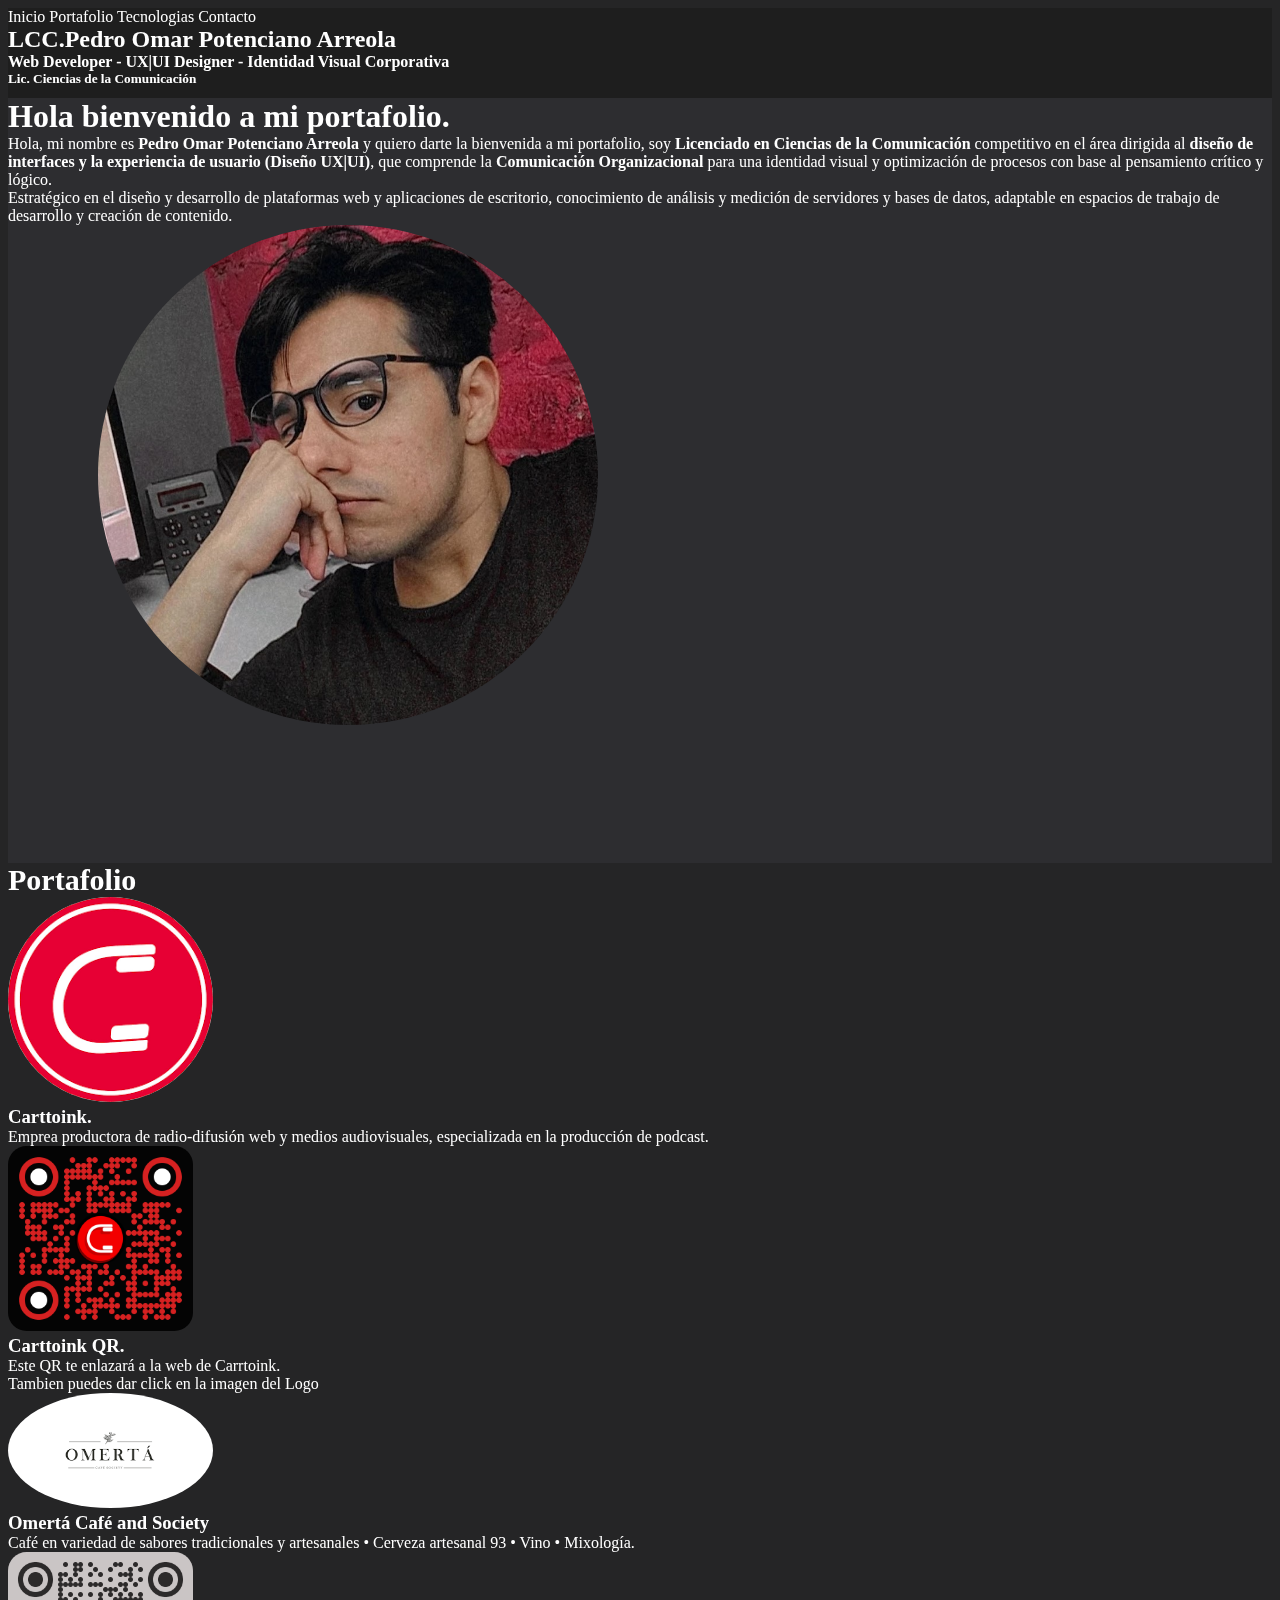
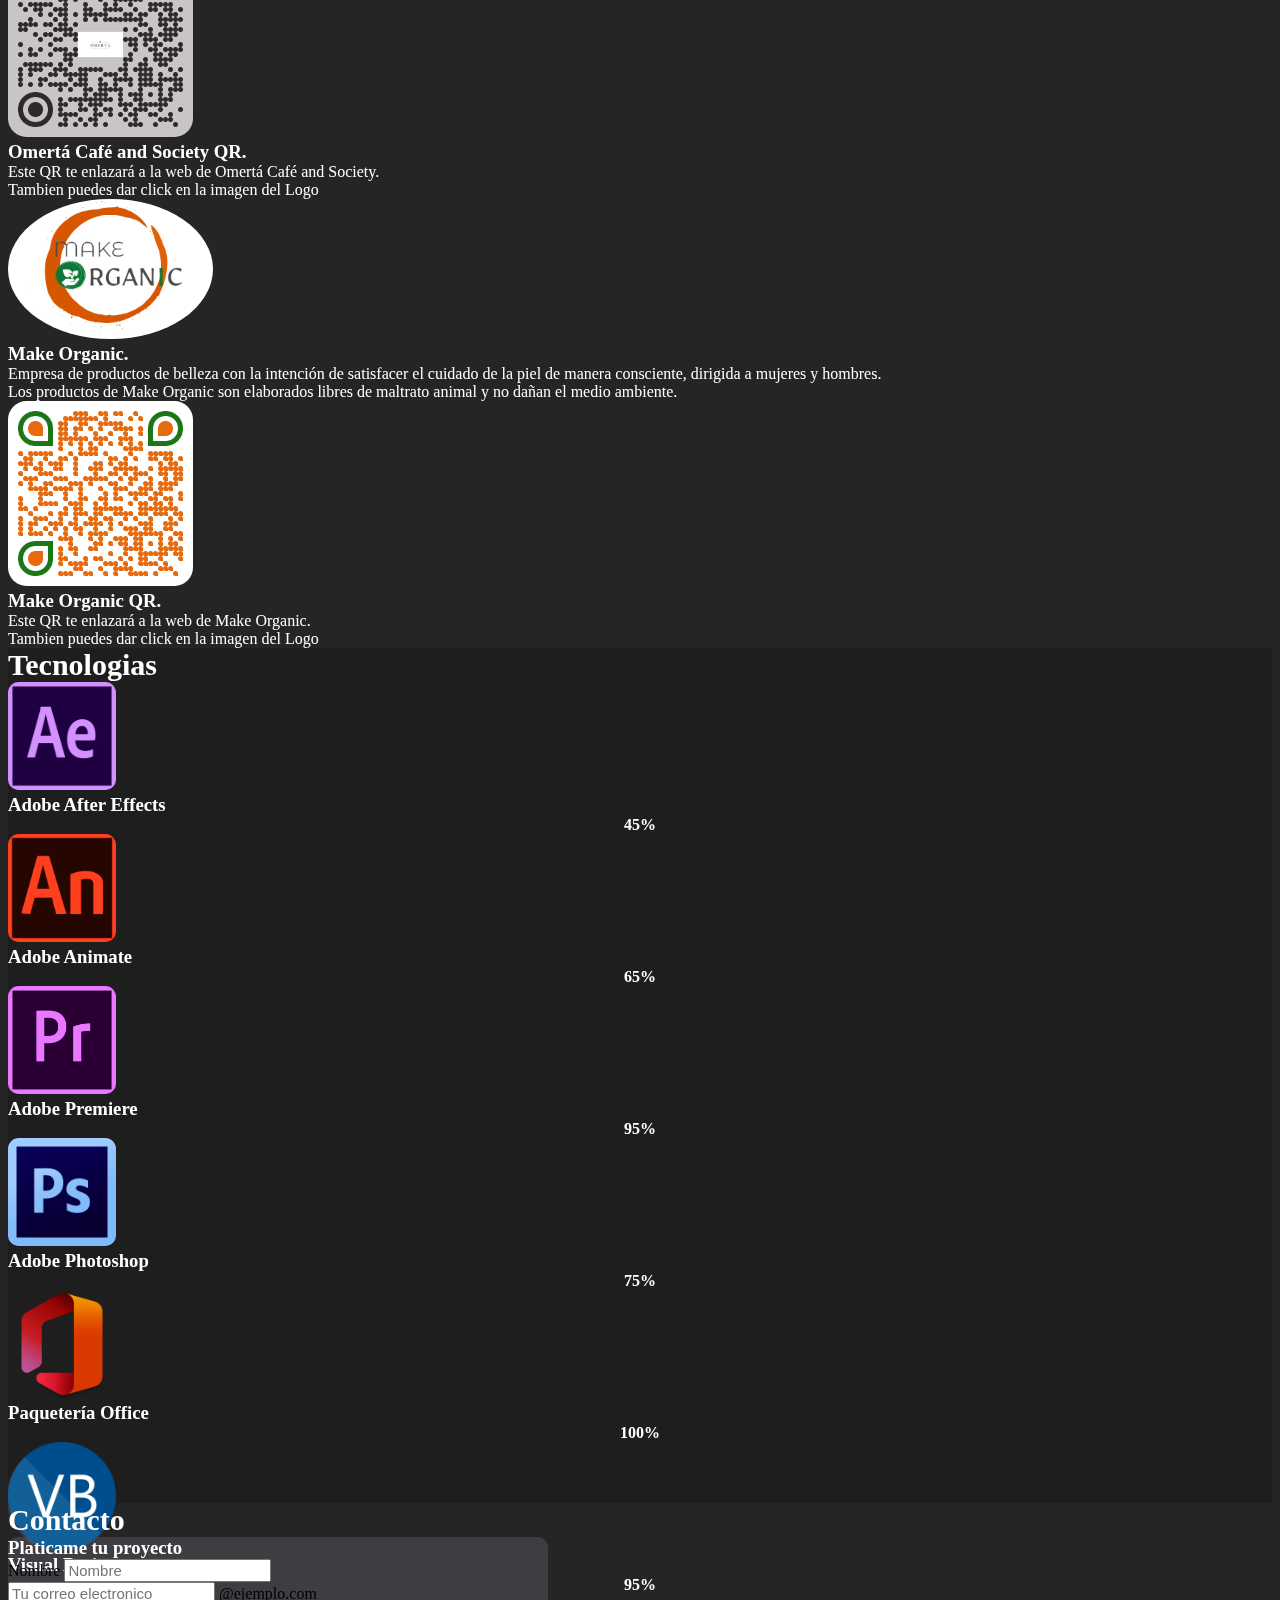
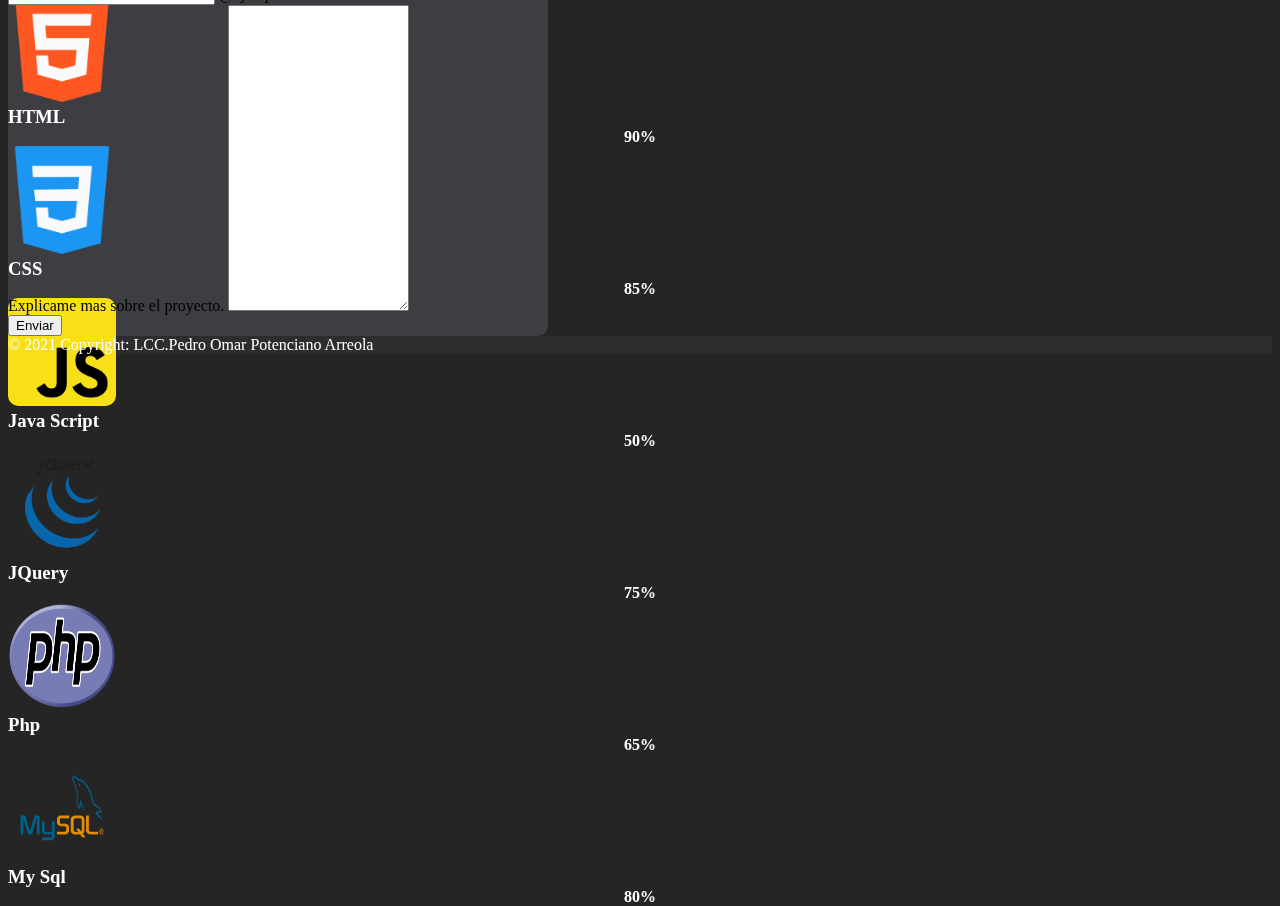
==== index.html @ 5b572800 "Se agrega clickPupUp en img persona y qrcarttoink" ====
<!DOCTYPE html>
<html lang="es">
	<head>
	    <meta charset="UTF-8">
	    <meta http-equiv="X-UA-Compatible" content="IE=edge">
	    <meta name="viewport" content="width=device-width, initial-scale=1.0">

	    <!-- Bootstrap CSS -->
	    <link href="https://cdn.jsdelivr.net/npm/bootstrap@5.1.1/dist/css/bootstrap.min.css" rel="stylesheet" integrity="sha384-F3w7mX95PdgyTmZZMECAngseQB83DfGTowi0iMjiWaeVhAn4FJkqJByhZMI3AhiU" crossorigin="anonymous">
	    <link rel="stylesheet" href="https://cdnjs.cloudflare.com/ajax/libs/font-awesome/5.15.4/css/all.min.css" integrity="sha512-1ycn6IcaQQ40/MKBW2W4Rhis/DbILU74C1vSrLJxCq57o941Ym01SwNsOMqvEBFlcgUa6xLiPY/NS5R+E6ztJQ==" crossorigin="anonymous" referrerpolicy="no-referrer" />
	    <link rel="stylesheet" href="css/Estilos.css">

	    <title>Pedro Omar Potenciano Arreola - Portafolio</title>
	</head>
	<body>
		<!-- Seccion menú-->
		<div class="navbar-bg">
			<header id="inicio" class="container-lg p-3 navbar d-flex justify-content-between">
				<nav class="menu d-flex">
					<a class="menu__link mx-4" href="#inicio">Inicio</a>
					<a class="menu__link mx-4" href="#portafolio">Portafolio</a>
					<a class="menu__link mx-4" href="#tecnologias">Tecnologias</a>
					<a class="menu__link mx-4" href="#contacto">Contacto</a>
				</nav>
				<div class="navbar-bg">
					<h2>LCC.Pedro Omar Potenciano Arreola</h2>
					<h4>Web Developer - UX|UI Designer - Identidad Visual Corporativa</h4>
					<h5>Lic. Ciencias de la Comunicación</h5>
				</div>
			</header>
		</div>
		<!-- Fin Seccion menú-->
		<!-- Seccion presentación-->
		<div class="main">
			<main class="container-lg main">
				<div class="row h-100 align-items-center">
					<section class="col-md">
						<h1 class="m-4 text-center">Hola bienvenido a mi portafolio.</h1>
						<p class="mx-4">
							Hola, mi nombre es <strong>Pedro Omar Potenciano Arreola</strong> y quiero darte la bienvenida a mi portafolio, soy <strong>Licenciado en Ciencias de la Comunicación</strong> competitivo en el área dirigida al <strong>diseño de interfaces y la experiencia de usuario (Diseño UX|UI)</strong>, que comprende la <strong>Comunicación Organizacional</strong> para una identidad visual y optimización de procesos con base al pensamiento crítico y lógico.</br>
							Estratégico en el diseño y desarrollo de plataformas web y aplicaciones de escritorio, conocimiento de análisis y medición de servidores y bases de datos, adaptable en espacios de trabajo de desarrollo y creación de contenido.
						</p>
					</section>
					<section class="col-md text-center">
						<img class="profile-img" id="imgpersona" src="img/persona.jpg" alt="LCC.Pedro Omar Potenciano Arreola">
					</section>
				</div>
			</main>
		</div>
		<!-- Fin Seccion presentación-->
		<!-- Seccion de portafolio -->
		<section class="container-lg min-vh-100 pt-4" id="portafolio">
			<h2 class="title text-center my-4 py-4">Portafolio</h2>
			<div class="d-flex flex-column align-items-center">
				<div class="row row-cols-md-2 my-4">
					<article class="col-md row align-items-center">
						<div class="col text-center">
							<a href="https://carttoink.wordpress.com/" target="_blank"><img class="project-img"  src="img/projects/carttoink.png" alt="Carttoink"></a>
						</div>
						<div class="col">
							<h3 class="my-3">Carttoink.</h3>
							<p>Emprea productora de radio-difusión web y medios audiovisuales, especializada en la producción de podcast.</p>
						</div>
					</article>

					<article class="col-md row align-items-center">
						<div class="col text-center">
							<img class="projectqr-img" id="qrcarttoink" src="img/projects/carttoinkqr.png" alt="Carttoink QR">
						</div>
						<div class="col">
							<h3 class="my-3">Carttoink QR.</h3>
							<p>
								Este QR te enlazará a la web de Carrtoink.<br />
								Tambien puedes dar click en la imagen del Logo
							</p>
						</div>
					</article>
				</div>

				<div class="row row-cols-md-2 my-4">
					<article class="col-md row align-items-center">
						<div class="col text-center">
							<a href="https://omertacafeandsociety.000webhostapp.com/" target="_blank"><img class="project-img" src="img/projects/omerta.png" alt=">Omertá Café and Society"></a>
						</div>
						<div class="col">
							<h3 class="my-3">Omertá Café and Society</h3>
							<p>Café en variedad de sabores tradicionales y artesanales • Cerveza artesanal 93 • Vino • Mixología.</p>
						</div>
					</article>

					<article class="col-md row align-items-center">
						<div class="col text-center">
							<img class="projectqr-img" src="img/projects/omertacafeandsociety.png" alt=">Omertá Café and Society QR">
						</div>
						<div class="col">
							<h3 class="my-3">Omertá Café and Society QR.</h3>
							<p>
								Este QR te enlazará a la web de Omertá Café and Society.<br />
								Tambien puedes dar click en la imagen del Logo
							</p>
						</div>
					</article>
				</div>

				<div class="row row-cols-md-2 my-4">
					<article class="col-md row align-items-center">
						<div class="col text-center">
							<a href="https://oppotenciano.wixsite.com/makeorganic" target="_blank"><img class="project-img" src="img/projects/make organic2.png" alt=">Make Organic"></a>
						</div>
						<div class="col">
							<h3 class="my-3">Make Organic.</h3>
							<p>
								Empresa de productos de belleza con la intención de satisfacer el cuidado de la piel de manera consciente, dirigida a mujeres y hombres.<br />
								Los productos de Make Organic son elaborados libres de maltrato animal y no dañan el medio ambiente.
							</p>
						</div>
					</article>

					<article class="col-md row align-items-center">
						<div class="col text-center">
							<img class="projectqr-img" src="img/projects/makeorganicqr.png" alt=">Make Organic QR">
						</div>
						<div class="col">
							<h3 class="my-3">Make Organic QR.</h3>
							<p>
								Este QR te enlazará a la web de Make Organic.<br />
								Tambien puedes dar click en la imagen del Logo
							</p>
						</div>
					</article>
				</div>
			</div>
		</section>
		<!-- Fin Seccion de portafolio -->
		<!--  Seccion de Tecnologias -->
		<div class="tecnology">
			<section class="container-lg py-4" id="tecnologias">
				<h2 class="title text-center py-4">Tecnologias</h2>

				<!--1er Renglon-->
				<div class="row row-cols-md-3 my-6">
					<!--1er columna-->
					<article class="col-md row align-items-center">
						<div class="col text-center my-4">
							<img class="tecnology-img" src="img/tecnologys/adobeaftereffects.png" alt="Adobe Arter Effects">
						</div>
						<div class="col">
							<h3>Adobe After Effects</h3>
							<div class="progress">
								<div class="progress-bar bg-success" role="progressbar" style="width: 45%;" aria-valuenow="45" aria-valuemin="0" aria-valuemax="100"></div>
							</div>
							<center><h4>45%</h4></center>
						</div>
					</article>
					<!--Fin 1er columna-->
					<!--2da columna-->
					<article class="col-md row align-items-center">
						<div class="col text-center my-4">
							<img class="tecnology-img" src="img/tecnologys/adobeanimate.png" alt="Adobe Animate">
						</div>
						<div class="col">
							<h3>Adobe Animate</h3>
							<div class="progress">
								<div class="progress-bar bg-success" role="progressbar" style="width: 65%;" aria-valuenow="65" aria-valuemin="0" aria-valuemax="100"></div>
							</div>
							<center><h4>65%</h4></center>
						</div>
					</article>
					<!--Fin 2da columna-->
					<!--3er columna-->
					<article class="col-md row align-items-center">
						<div class="col text-center my-4">
							<img class="tecnology-img" src="img/tecnologys/adobepremiere.png" alt="Adobe Premiere">
						</div>
						<div class="col">
							<h3>Adobe Premiere</h3>
							<div class="progress">
								<div class="progress-bar bg-success" role="progressbar" style="width: 95%;" aria-valuenow="95" aria-valuemin="0" aria-valuemax="100"></div>
							</div>
							<center><h4>95%</h4></center>
						</div>
					</article>
					<!--Fin 3er columna-->
				</div>
				<!--Fin 1er Renglon-->
				<!--2do Renglon-->
				<div class="row row-cols-md-3 my-6">
					<!--1er columna-->
					<article class="col-md row align-items-center">
						<div class="col text-center my-4">
							<img class="tecnology-img" src="img/tecnologys/adobephotpshop.png" alt="Adobe Photoshop">
						</div>
						<div class="col">
							<h3>Adobe Photoshop</h3>
							<div class="progress">
								<div class="progress-bar bg-success" role="progressbar" style="width: 75%;" aria-valuenow="75" aria-valuemin="0" aria-valuemax="100"></div>
							</div>
							<center><h4>75%</h4></center>
						</div>
					</article>
					<!--Fin 1er columna-->
					<!--2da columna-->
					<article class="col-md row align-items-center">
						<div class="col text-center my-4">
							<img class="tecnology-img" src="img/tecnologys/office.png" alt="Paquetería Office">
						</div>
						<div class="col">
							<h3>Paquetería Office</h3>
							<div class="progress">
								<div class="progress-bar bg-success" role="progressbar" style="width: 100%;" aria-valuenow="100" aria-valuemin="0" aria-valuemax="100"></div>
							</div>
							<center><h4>100%</h4></center>
						</div>
					</article>
					<!--Fin 2da columna-->
					<!--3er columna-->
					<article class="col-md row align-items-center">
						<div class="col text-center my-4">
							<img class="tecnology-img" src="img/tecnologys/vb.png" alt="Visual Basic">
						</div>
						<div class="col">
							<h3>Visual Basic</h3>
							<div class="progress">
								<div class="progress-bar bg-success" role="progressbar" style="width: 95%;" aria-valuenow="95" aria-valuemin="0" aria-valuemax="100"></div>
							</div>
							<center><h4>95%</h4></center>
						</div>
					</article>
					<!--Fin 3er columna-->
				</div>
				<!--Fin 2do Renglon-->
				<!--3er Renglon-->
				<div class="row row-cols-md-3 my-6">
					<!--1er columna-->
					<article class="col-md row align-items-center">
						<div class="col text-center my-4">
							<img class="tecnology-img" src="img/tecnologys/html.png" alt="HTML">
						</div>
						<div class="col">
							<h3>HTML</h3>
							<div class="progress">
								<div class="progress-bar bg-success" role="progressbar" style="width: 90%;" aria-valuenow="90" aria-valuemin="0" aria-valuemax="100"></div>
							</div>
							<center><h4>90%</h4></center>
						</div>
					</article>
					<!--Fin 1er columna-->
					<!--2da columna-->
					<article class="col-md row align-items-center">
						<div class="col text-center my-4">
							<img class="tecnology-img" src="img/tecnologys/css.png" alt="CSS">
						</div>
						<div class="col">
							<h3>CSS</h3>
							<div class="progress">
								<div class="progress-bar bg-success" role="progressbar" style="width: 85%;" aria-valuenow="85" aria-valuemin="0" aria-valuemax="100"></div>
							</div>
							<center><h4>85%</h4></center>
						</div>
					</article>
					<!--Fin 2da columna-->
					<!--3er columna-->
					<article class="col-md row align-items-center">
						<div class="col text-center my-4">
							<img class="tecnology-img" src="img/tecnologys/js.png" alt="Java Script">
						</div>
						<div class="col">
							<h3>Java Script</h3>
							<div class="progress">
								<div class="progress-bar bg-success" role="progressbar" style="width: 55%;" aria-valuenow="55" aria-valuemin="0" aria-valuemax="100"></div>
							</div>
							<center><h4>50%</h4></center>
						</div>
					</article>
					<!--Fin 3er columna-->
				</div>
				<!--Fin 3er Renglon-->
				<!--4to Renglon-->
				<div class="row row-cols-md-3 my-6">
					<!--1er columna-->
					<article class="col-md row align-items-center">
						<div class="col text-center my-4">
							<img class="tecnology-img" src="img/tecnologys/jquery.png" alt="JQuery">
						</div>
						<div class="col">
							<h3>JQuery</h3>
							<div class="progress">
								<div class="progress-bar bg-success" role="progressbar" style="width: 75%;" aria-valuenow="75" aria-valuemin="0" aria-valuemax="100"></div>
							</div>
							<center><h4>75%</h4></center>
						</div>
					</article>
					<!--Fin 1er columna-->
					<!--2da columna-->
					<article class="col-md row align-items-center">
						<div class="col text-center my-4">
							<img class="tecnology-img" src="img/tecnologys/php.png" alt="Php">
						</div>
						<div class="col">
							<h3>Php</h3>
							<div class="progress">
								<div class="progress-bar bg-success" role="progressbar" style="width: 65%;" aria-valuenow="65" aria-valuemin="0" aria-valuemax="100"></div>
							</div>
							<center><h4>65%</h4></center>
						</div>
					</article>
					<!--Fin 2da columna-->
					<!--3er columna-->
					<article class="col-md row align-items-center">
						<div class="col text-center my-4">
							<img class="tecnology-img" src="img/tecnologys/mysql.png" alt="My Sql">
						</div>
						<div class="col">
							<h3>My Sql</h3>
							<div class="progress">
								<div class="progress-bar bg-success" role="progressbar" style="width: 80%;" aria-valuenow="80" aria-valuemin="0" aria-valuemax="100"></div>
							</div>
							<center><h4>80%</h4></center>
						</div>
					</article>
					<!--Fin 3er columna-->
				</div>
				<!--Fin 4to Renglon-->
			</section>
		</div>
		<!--  Fin Seccion de Tecnologias -->
		<!--  Seccion de Contacto -->
		<section class="container-lg py-4 mb-4" id="contacto">
			<h2 class="title text-center my-4">Contacto</h2>

			<div class="m-auto form-container p-4">
				<h3 class="text-center py-4">Platicame tu proyecto</h3>
				<form action="">
					<div class="input-group input-group-lg mb-4">
						<span class="input-group-text">Nombre</span>
						<input type="text" class="form-control" placeholder="Nombre">
					</div>

					<div class="input-group input-group-lg mb-4">
						<input type="text" class="form-control" placeholder="Tu correo electronico">
						<span class="input-group-text">@ejemplo.com</span>
					</div>

					<div class="mb-4 text-white">
						<label class="form-label" for="message">Explicame mas sobre el proyecto.</label>
						<textarea class="form-control" id="message" rows="20"></textarea>
					</div>

					<div class="d-flex justify-content-center">
						<button type="button" id="btnEnviarCorreo" class="btn btn-lg btn-secondary px-4 text-uppercase">Enviar</button>
					</div>
				</form>
			</div>
		</section>
		<!-- Fin Seccion de Contacto -->
		<!-- Boton para regresar a menú-->
		<div class="regresa_menu_container">
			<div class="regresa_menu_boton">
				<i class="fas fa-chevron-up"></i>
			</div>
		</div>
		<!--Fin Boton para regresar a menú-->

		<!-- Modal para ver imagen al darle click-->
		<div id="popUp" class="modal">
			<span class="close">&times;</span>
			<img class="modal-content" id="imgEnModalPersona">
			<div id="descripcion"></div>
		</div>
		<!-- fin Modal -->

		<!-- Seccion de footer -->
		<footer class="footer text-center py-4">
			<div class="container-lg">
				© 2021 Copyright: <a href="#">LCC.Pedro Omar Potenciano Arreola</a>
			</div>
		</footer>
		<!-- Fin Seccion de footer -->
		<!-- Bootstrap Bundle & Popper -->
		<script src="https://cdn.jsdelivr.net/npm/bootstrap@5.1.1/dist/js/bootstrap.bundle.min.js" integrity="sha384-/bQdsTh/da6pkI1MST/rWKFNjaCP5gBSY4sEBT38Q/9RBh9AH40zEOg7Hlq2THRZ" crossorigin="anonymous"></script>
		<script src="js/script.js"></script>
		<!-- Fin Bootstrap Bundle & Popper -->
	</body>
</html>
---- css/Estilos.css ----
/*Hoja Estilos para Portafolio*/
:root{
    --blue-primary: #007acc;
    --gray-primary: #3e3e42;
    --gray-secondary: #2d2d30;
    --dark-primary: #1e1e1e;
    --dark-secondary: #252526;
    --white: #fff;
}

html{
    box-sizing: border-box;
    font-size: 62.5%;
    scroll-behavior: smooth;
}

*, *:before, *:after{
    box-sizing: inherit;
}

body{
    font-size: 1.6rem;
    background-color: var(--dark-secondary);
}
h1,h2,h3,h4,h5,p{
    color: var(--white);
    margin: 0;
}
a{
    text-decoration: none;
    color: var(--white);
}

img{
    max-width: 100%;
}

.navbar{
    color: var(--white);
    height: 10vh;
}

.navbar-bg{
    background-color: var(--dark-primary);
}

.menu__link{
    color: var(--white);
}

.menu__link:hover{
    color: var(--gray-primary);
}


.main{
    background: var(--gray-secondary);
    height: 85vh;
}

.title{
    font-size: 3rem;
}
.profile-img{
    width: 500px;
    height: 500px;
    position:relative;
    left: 90px;
    display: block;
    -moz-border-radius: 0%;
    -webkit-border-radius: 0%;
    border-radius:50%;
}
.project-img{
    height: 2-.5rem; 
    width: 20.5rem;
    -moz-border-radius: 0%;
    -webkit-border-radius: 0%;
    border-radius:50%;
}
.projectqr-img{
    /* height: 2-.5rem; */
    width: 18.5rem;
    -moz-border-radius: 0%;
    -webkit-border-radius: 0%;
    border-radius:10%;
}

.tecnology{
    background-color: var(--dark-primary);
    height: 95vh;
}

.tecnology-img{
    width: 10.8rem;
    height: 10.8rem;
    -moz-border-radius: 0%;
    -webkit-border-radius: 0%;
    border-radius:10%;
}

.form-container{
    max-width: 54rem;
    width: 95%;
    background-color: var(--gray-primary);
    border-radius: 1rem;
}

input[type="text"]{
    font-size: 1.5rem !important;
}

.footer{
    background-color: var(--gray-secondary);
    color: var(--white);
}

/*Emergente flotante para regresar al menú*/
.regresa_menu_container{
    position: fixed;
    bottom: 4rem;
    right: 4rem;
    width: 6.6rem;
    height: 6.6rem;
    z-index: -1;
}   

.regresa_menu_boton{

    width: 0rem;
    height: 0rem;
    background:#C1052C;
    border-radius: 50%;
    cursor: pointer;
    transition: .2s; 
    top: 50%;
    left: 50%;
    transform: translate(-50%, -50%);
    z-index: -1;
}

.regresa_menu_boton i{

   position: absolute;
   font-size: 1.7rem;
   top:48%;
   left:50%;
   transform: translate(-50%, -50%) scale(0);
   color: #FFFFFF;
   transition: .2s; 
}
.show{
    z-index: 10;
}
.show .regresa_menu_boton{
    animation: popup .3s ease-in-out;
    width: 6.6rem;
    height: 6.6rem;
    z-index: 11;
}
.show i{
     transform: translate(-50%, -50%) scale(1);
}

@keyframes popup{
    0%{
        width: 0rem;
        height: 0rem;
    }
    50%{
        width: 8rem;
        height:8rem;
    } 
    100%{
        width: 6.6rem;
        height:6.6rem;
    }     
}
/*PopUp para abrir (zoom) imagen al dar clic*/
#imgpersona {
    cursor: pointer;
    transition: 0.3s;
}

    #imgpersona:hover {
        opacity: 0.7;
    }

.modal {
    display: none;
    position: fixed;
    z-index: 1;
    padding-top: 100px;
    left: 0;
    top: 0;
    width: 100%;
    height: 100%;
    overflow: auto;
    background-color: rgb(0,0,0);
    background-color: rgba(0,0,0,0.9);
}

.modal-content {
    margin: auto;
    display: block;
    width: 80%;
    max-width: 700px;
}

#descripcion {
    margin: auto;
    display: block;
    width: 80%;
    max-width: 700px;
    text-align: center;
    color: #ccc;
    padding: 10px 0;
    height: 150px;
}

.modal-content, #descripcion {
    animation-name: zoom;
    animation-duration: 0.6s;
}

@keyframes zoom {
    from {
        transform: scale(0)
    }

    to {
        transform: scale(1)
    }
}

.close {
    position: absolute;
    top: 15px;
    right: 35px;
    color: #f1f1f1;
    font-size: 40px;
    font-weight: bold;
    transition: 0.3s;
}

    .close:hover,
    .close:focus {
        color: #bbb;
        text-decoration: none;
        cursor: pointer;
    }

@media only screen and (max-width: 700px) {
    .modal-content {
        width: 100%;
    }
}
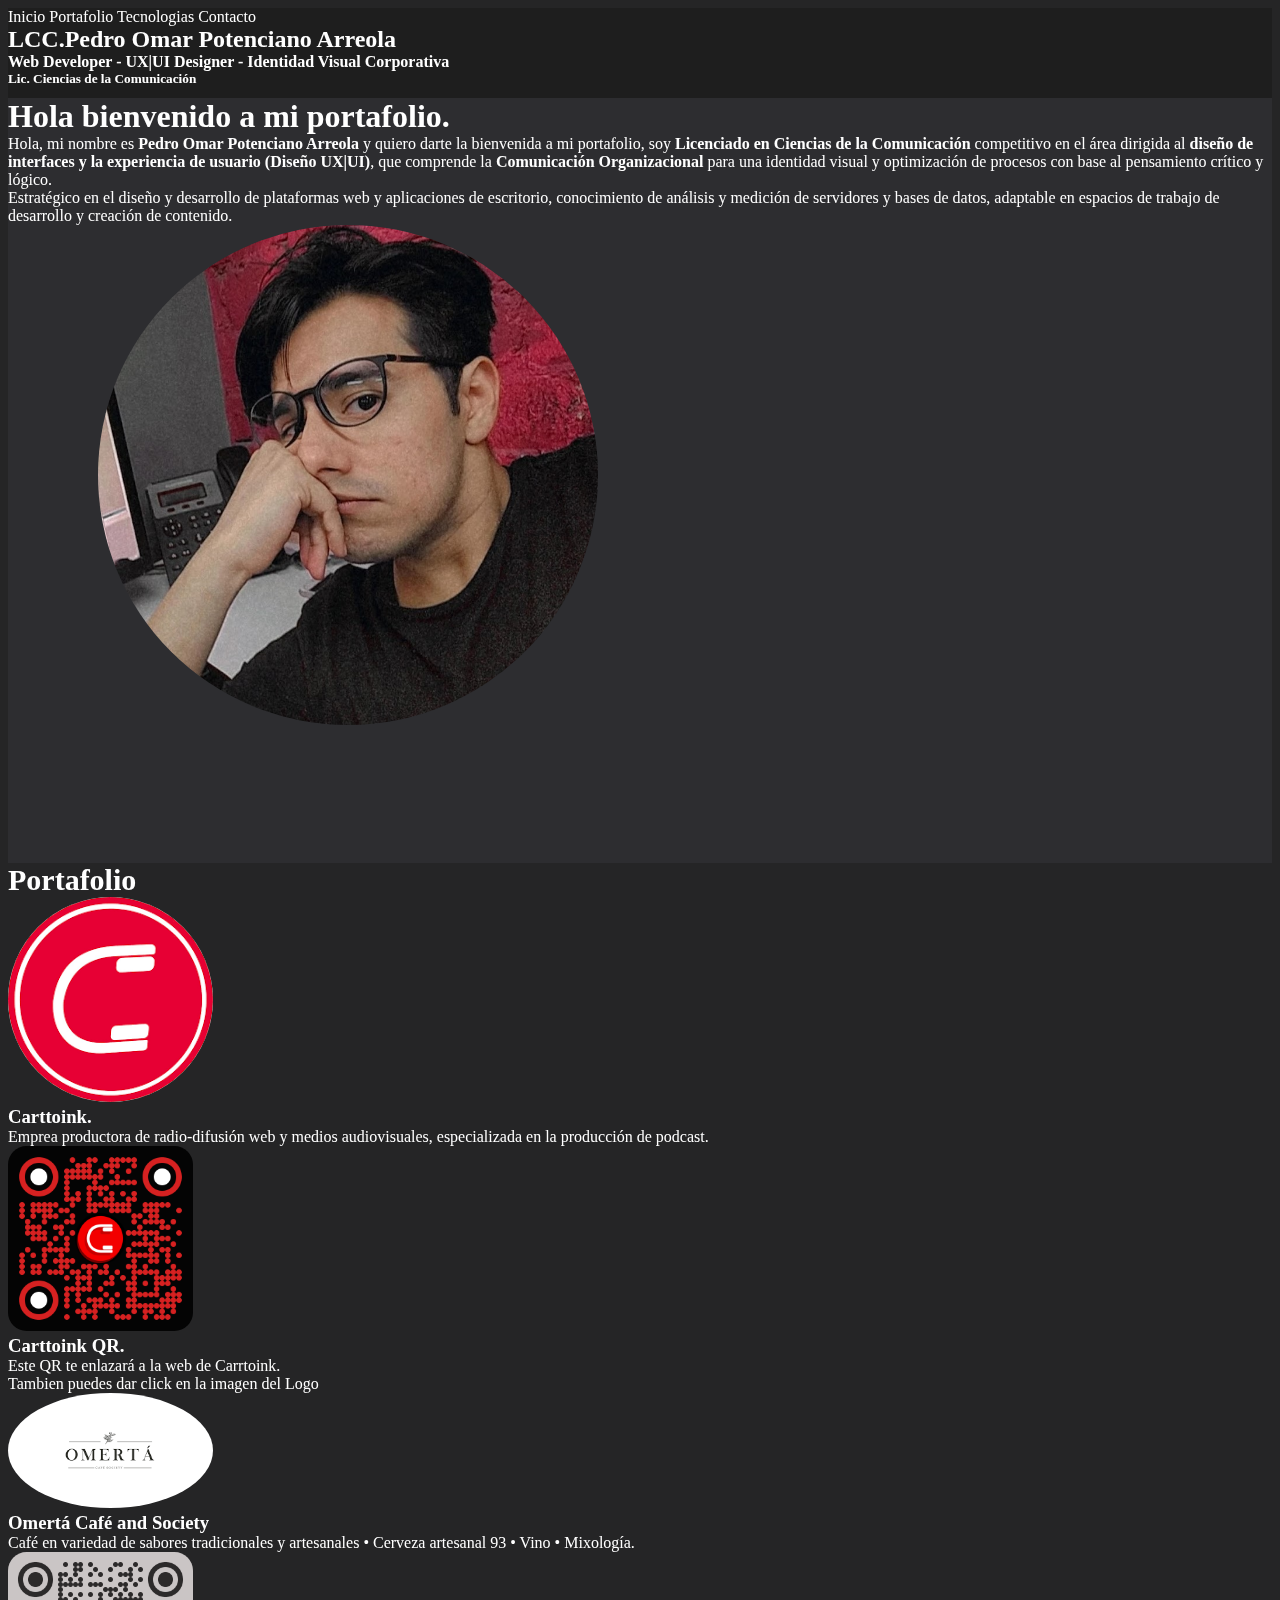
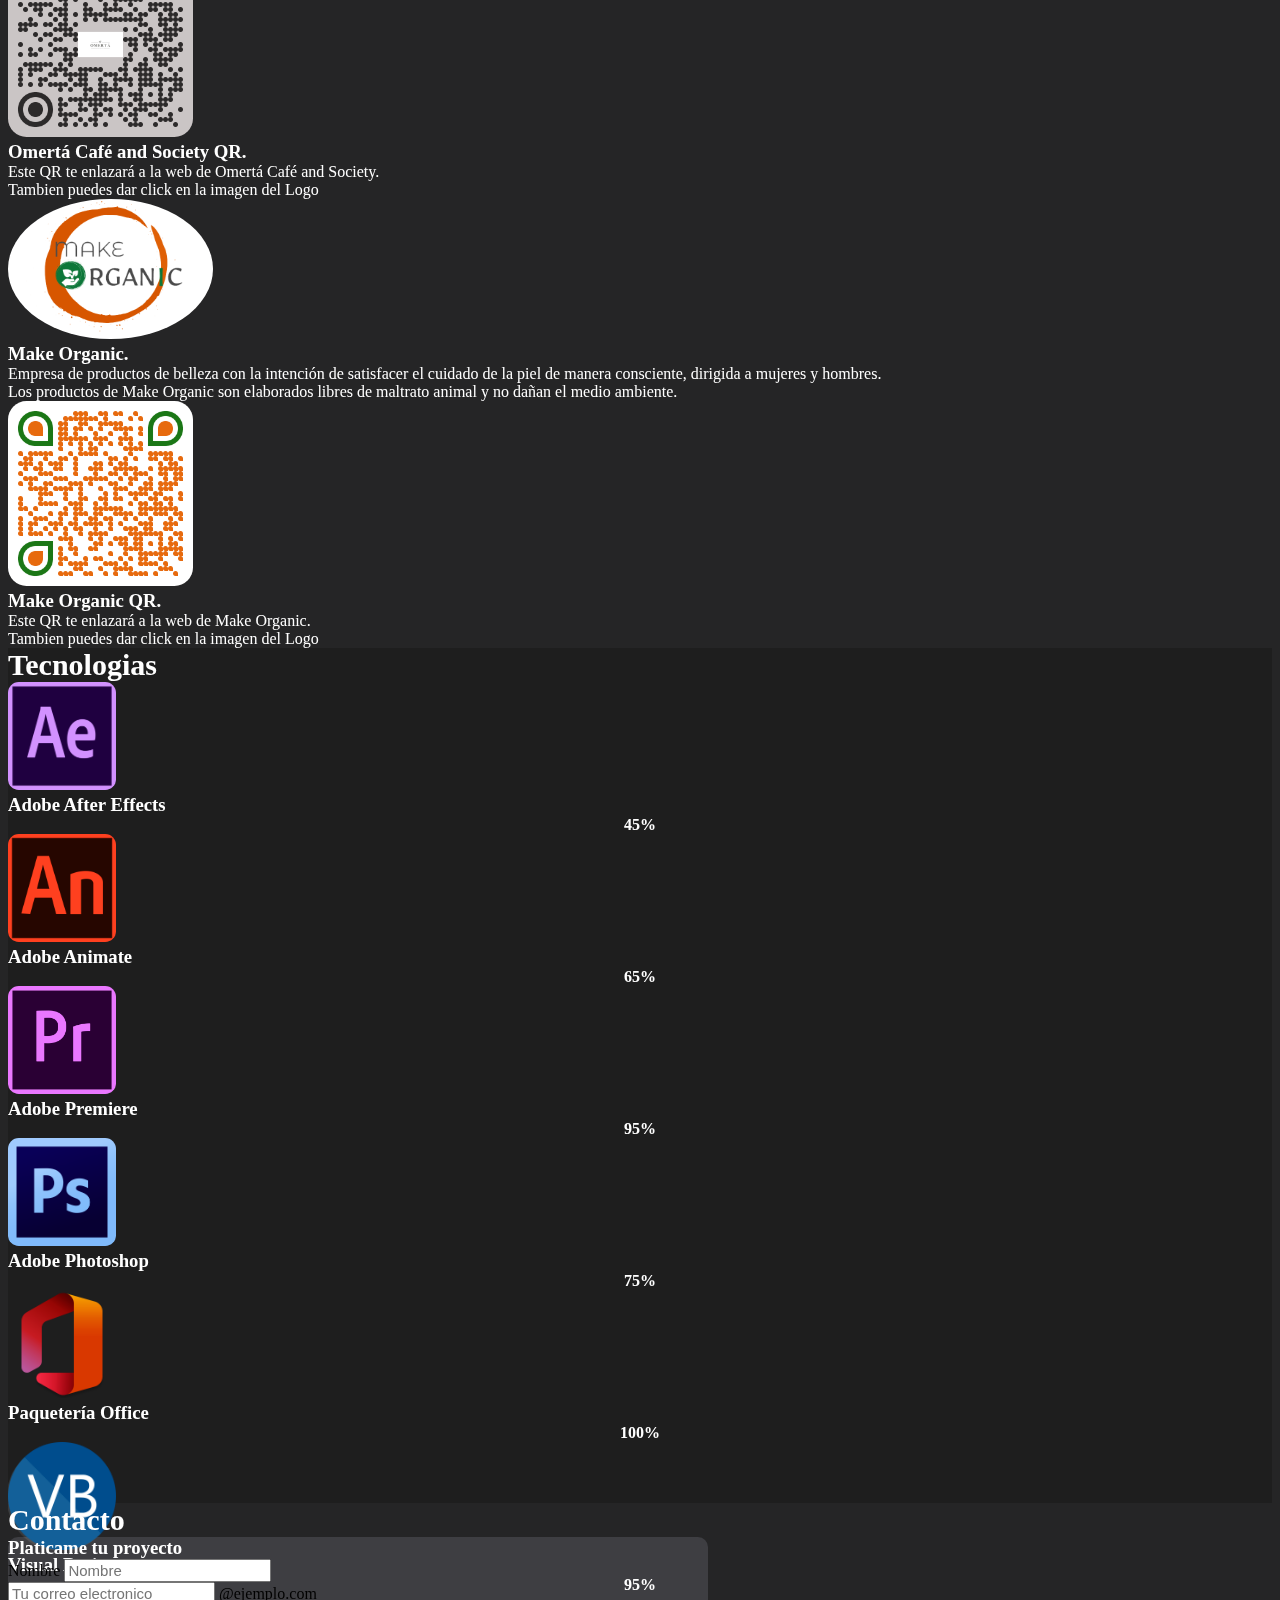
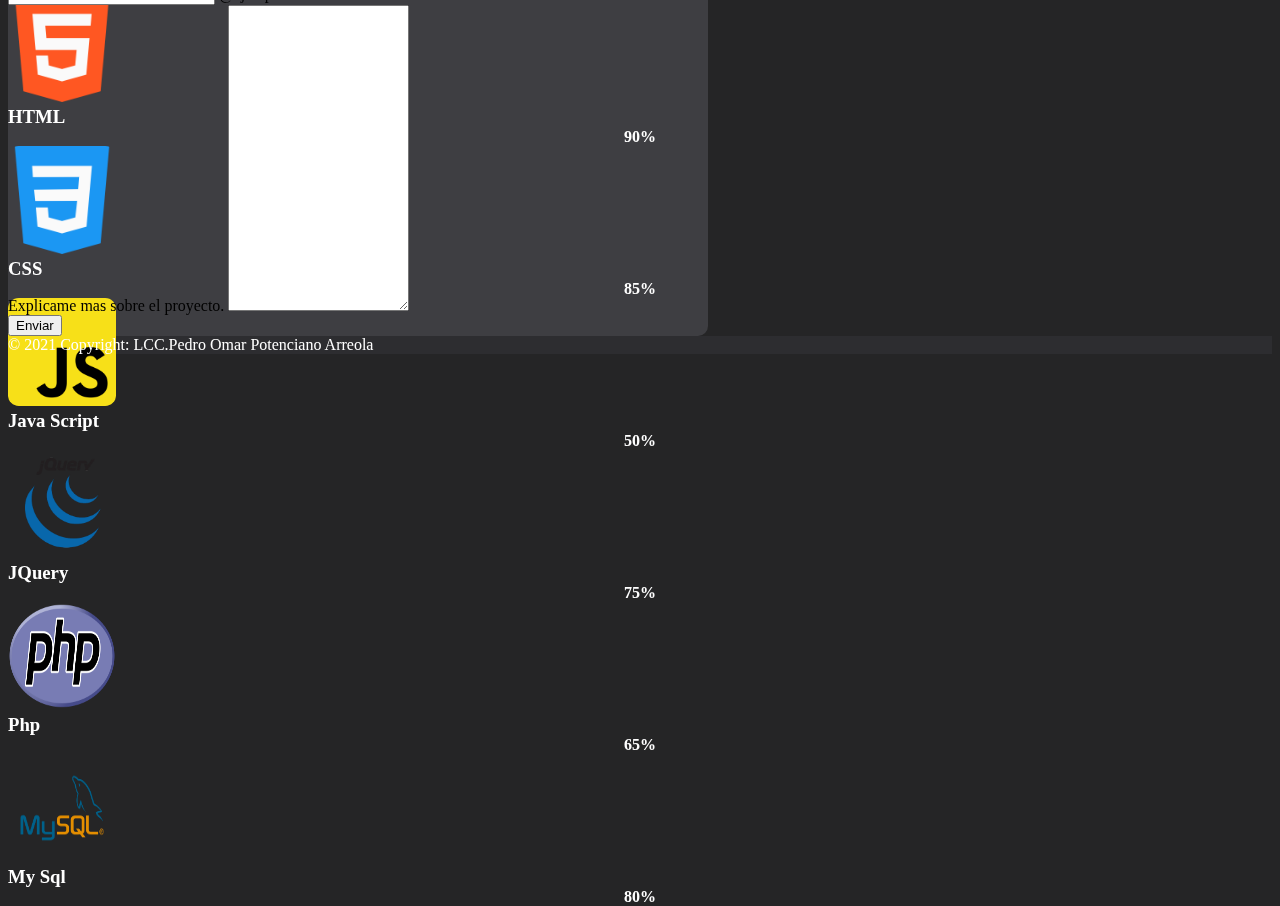
==== commit 36043a71: "-Se agregó dinamismo a las progrees bar en Tecnologias -Se agrego proyecto Omerta Cafe -Se agrego ma" ====
--- a/index.html
+++ b/index.html
@@ -19,7 +19,7 @@
 				<nav class="menu d-flex">
 					<a class="menu__link mx-4" href="#inicio">Inicio</a>
 					<a class="menu__link mx-4" href="#portafolio">Portafolio</a>
-					<a class="menu__link mx-4" href="#tecnologias">Tecnologias</a>
+					<a class="menu__link mx-4" onclick="transicionProgressBar()" href="#tecnologias">Tecnologias</a>
 					<a class="menu__link mx-4" href="#contacto">Contacto</a>
 				</nav>
 				<div class="navbar-bg">
@@ -55,7 +55,7 @@
 				<div class="row row-cols-md-2 my-4">
 					<article class="col-md row align-items-center">
 						<div class="col text-center">
-							<a href="https://carttoink.wordpress.com/" target="_blank"><img class="project-img"  src="img/projects/carttoink.png" alt="Carttoink"></a>
+							<a href="https://carttoink.wordpress.com/" target="_blank"><img class="project-img" src="img/projects/carttoink.png" alt="Carttoink"></a>
 						</div>
 						<div class="col">
 							<h3 class="my-3">Carttoink.</h3>
@@ -80,7 +80,7 @@
 				<div class="row row-cols-md-2 my-4">
 					<article class="col-md row align-items-center">
 						<div class="col text-center">
-							<a href="https://omertacafeandsociety.000webhostapp.com/" target="_blank"><img class="project-img" src="img/projects/omerta.png" alt=">Omertá Café and Society"></a>
+							<a href="omertacafesociety_proyecto/index.html" target="_blank"><img class="project-img" src="img/projects/omerta.png" alt=">Omertá Café and Society"></a>
 						</div>
 						<div class="col">
 							<h3 class="my-3">Omertá Café and Society</h3>
@@ -90,7 +90,7 @@
 
 					<article class="col-md row align-items-center">
 						<div class="col text-center">
-							<img class="projectqr-img" src="img/projects/omertacafeandsociety.png" alt=">Omertá Café and Society QR">
+							<img class="projectqr-img" id="qromerta" src="img/projects/omertacafeandsociety.png" alt=">Omertá Café and Society QR">
 						</div>
 						<div class="col">
 							<h3 class="my-3">Omertá Café and Society QR.</h3>
@@ -118,7 +118,7 @@
 
 					<article class="col-md row align-items-center">
 						<div class="col text-center">
-							<img class="projectqr-img" src="img/projects/makeorganicqr.png" alt=">Make Organic QR">
+							<img class="projectqr-img" id="qrmakeorganic" src="img/projects/makeorganicqr.png" alt=">Make Organic QR">
 						</div>
 						<div class="col">
 							<h3 class="my-3">Make Organic QR.</h3>
@@ -147,7 +147,7 @@
 						<div class="col">
 							<h3>Adobe After Effects</h3>
 							<div class="progress">
-								<div class="progress-bar bg-success" role="progressbar" style="width: 45%;" aria-valuenow="45" aria-valuemin="0" aria-valuemax="100"></div>
+								<div class="progress-bar bg-success InicioProgressBar TranscicionProgressBar" id="iAfterProgressbar" role="progressbar" aria-valuenow="45" aria-valuemin="0" aria-valuemax="100"></div>
 							</div>
 							<center><h4>45%</h4></center>
 						</div>
@@ -161,7 +161,7 @@
 						<div class="col">
 							<h3>Adobe Animate</h3>
 							<div class="progress">
-								<div class="progress-bar bg-success" role="progressbar" style="width: 65%;" aria-valuenow="65" aria-valuemin="0" aria-valuemax="100"></div>
+								<div class="progress-bar bg-success InicioProgressBar TranscicionProgressBar" id="iAnimateProgressbar" role="progressbar" aria-valuenow="65" aria-valuemin="0" aria-valuemax="100"></div>
 							</div>
 							<center><h4>65%</h4></center>
 						</div>
@@ -175,7 +175,7 @@
 						<div class="col">
 							<h3>Adobe Premiere</h3>
 							<div class="progress">
-								<div class="progress-bar bg-success" role="progressbar" style="width: 95%;" aria-valuenow="95" aria-valuemin="0" aria-valuemax="100"></div>
+								<div class="progress-bar bg-success InicioProgressBar TranscicionProgressBar" id="iPremiereProgressbar" role="progressbar" aria-valuenow="95" aria-valuemin="0" aria-valuemax="100"></div>
 							</div>
 							<center><h4>95%</h4></center>
 						</div>
@@ -193,7 +193,7 @@
 						<div class="col">
 							<h3>Adobe Photoshop</h3>
 							<div class="progress">
-								<div class="progress-bar bg-success" role="progressbar" style="width: 75%;" aria-valuenow="75" aria-valuemin="0" aria-valuemax="100"></div>
+								<div class="progress-bar bg-success InicioProgressBar TranscicionProgressBar" id="iPhotoshopProgressbar" role="progressbar" aria-valuenow="75" aria-valuemin="0" aria-valuemax="100"></div>
 							</div>
 							<center><h4>75%</h4></center>
 						</div>
@@ -207,7 +207,7 @@
 						<div class="col">
 							<h3>Paquetería Office</h3>
 							<div class="progress">
-								<div class="progress-bar bg-success" role="progressbar" style="width: 100%;" aria-valuenow="100" aria-valuemin="0" aria-valuemax="100"></div>
+								<div class="progress-bar bg-success InicioProgressBar TranscicionProgressBar" id="iOfficeProgressbar" role="progressbar" aria-valuenow="100" aria-valuemin="0" aria-valuemax="100"></div>
 							</div>
 							<center><h4>100%</h4></center>
 						</div>
@@ -221,7 +221,7 @@
 						<div class="col">
 							<h3>Visual Basic</h3>
 							<div class="progress">
-								<div class="progress-bar bg-success" role="progressbar" style="width: 95%;" aria-valuenow="95" aria-valuemin="0" aria-valuemax="100"></div>
+								<div class="progress-bar bg-success InicioProgressBar TranscicionProgressBar" id="iVBProgressbar" role="progressbar" aria-valuenow="95" aria-valuemin="0" aria-valuemax="100"></div>
 							</div>
 							<center><h4>95%</h4></center>
 						</div>
@@ -239,7 +239,7 @@
 						<div class="col">
 							<h3>HTML</h3>
 							<div class="progress">
-								<div class="progress-bar bg-success" role="progressbar" style="width: 90%;" aria-valuenow="90" aria-valuemin="0" aria-valuemax="100"></div>
+								<div class="progress-bar bg-success InicioProgressBar TranscicionProgressBar" id="iHTMLProgressbar" role="progressbar" aria-valuenow="90" aria-valuemin="0" aria-valuemax="100"></div>
 							</div>
 							<center><h4>90%</h4></center>
 						</div>
@@ -253,7 +253,7 @@
 						<div class="col">
 							<h3>CSS</h3>
 							<div class="progress">
-								<div class="progress-bar bg-success" role="progressbar" style="width: 85%;" aria-valuenow="85" aria-valuemin="0" aria-valuemax="100"></div>
+								<div class="progress-bar bg-success InicioProgressBar TranscicionProgressBar" id="iCSSProgressbar" role="progressbar" aria-valuenow="85" aria-valuemin="0" aria-valuemax="100"></div>
 							</div>
 							<center><h4>85%</h4></center>
 						</div>
@@ -267,7 +267,7 @@
 						<div class="col">
 							<h3>Java Script</h3>
 							<div class="progress">
-								<div class="progress-bar bg-success" role="progressbar" style="width: 55%;" aria-valuenow="55" aria-valuemin="0" aria-valuemax="100"></div>
+								<div class="progress-bar bg-success InicioProgressBar TranscicionProgressBar" id="iJSProgressbar" role="progressbar" aria-valuenow="55" aria-valuemin="0" aria-valuemax="100"></div>
 							</div>
 							<center><h4>50%</h4></center>
 						</div>
@@ -285,7 +285,7 @@
 						<div class="col">
 							<h3>JQuery</h3>
 							<div class="progress">
-								<div class="progress-bar bg-success" role="progressbar" style="width: 75%;" aria-valuenow="75" aria-valuemin="0" aria-valuemax="100"></div>
+								<div class="progress-bar bg-success InicioProgressBar TranscicionProgressBar" id="iJQProgressbar" role="progressbar" aria-valuenow="75" aria-valuemin="0" aria-valuemax="100"></div>
 							</div>
 							<center><h4>75%</h4></center>
 						</div>
@@ -299,7 +299,7 @@
 						<div class="col">
 							<h3>Php</h3>
 							<div class="progress">
-								<div class="progress-bar bg-success" role="progressbar" style="width: 65%;" aria-valuenow="65" aria-valuemin="0" aria-valuemax="100"></div>
+								<div class="progress-bar bg-success InicioProgressBar TranscicionProgressBar" id="iPhpProgressbar" role="progressbar" aria-valuenow="65" aria-valuemin="0" aria-valuemax="100"></div>
 							</div>
 							<center><h4>65%</h4></center>
 						</div>
@@ -313,7 +313,7 @@
 						<div class="col">
 							<h3>My Sql</h3>
 							<div class="progress">
-								<div class="progress-bar bg-success" role="progressbar" style="width: 80%;" aria-valuenow="80" aria-valuemin="0" aria-valuemax="100"></div>
+								<div class="progress-bar bg-success InicioProgressBar TranscicionProgressBar" id="iMySqlProgressbar" role="progressbar" aria-valuenow="80" aria-valuemin="0" aria-valuemax="100"></div>
 							</div>
 							<center><h4>80%</h4></center>
 						</div>
@@ -330,14 +330,14 @@
 
 			<div class="m-auto form-container p-4">
 				<h3 class="text-center py-4">Platicame tu proyecto</h3>
-				<form action="">
+				<form name="sentMessage" id="contactForm" novalidate>
 					<div class="input-group input-group-lg mb-4">
 						<span class="input-group-text">Nombre</span>
-						<input type="text" class="form-control" placeholder="Nombre">
+						<input type="text" id="name" class="form-control" placeholder="Nombre">
 					</div>
 
 					<div class="input-group input-group-lg mb-4">
-						<input type="text" class="form-control" placeholder="Tu correo electronico">
+						<input type="text" id="email" class="form-control" placeholder="Tu correo electronico">
 						<span class="input-group-text">@ejemplo.com</span>
 					</div>
 
@@ -345,9 +345,9 @@
 						<label class="form-label" for="message">Explicame mas sobre el proyecto.</label>
 						<textarea class="form-control" id="message" rows="20"></textarea>
 					</div>
-
+					<div id="success"></div>
 					<div class="d-flex justify-content-center">
-						<button type="button" id="btnEnviarCorreo" class="btn btn-lg btn-secondary px-4 text-uppercase">Enviar</button>
+						<button type="submit" class="btn btn-lg btn-secondary px-4 text-uppercase">Enviar</button>
 					</div>
 				</form>
 			</div>
@@ -360,15 +360,13 @@
 			</div>
 		</div>
 		<!--Fin Boton para regresar a menú-->
-
 		<!-- Modal para ver imagen al darle click-->
 		<div id="popUp" class="modal">
 			<span class="close">&times;</span>
-			<img class="modal-content" id="imgEnModalPersona">
+			<img class="modal-content" id="imgEnModal">
 			<div id="descripcion"></div>
 		</div>
 		<!-- fin Modal -->
-
 		<!-- Seccion de footer -->
 		<footer class="footer text-center py-4">
 			<div class="container-lg">
@@ -379,6 +377,10 @@
 		<!-- Bootstrap Bundle & Popper -->
 		<script src="https://cdn.jsdelivr.net/npm/bootstrap@5.1.1/dist/js/bootstrap.bundle.min.js" integrity="sha384-/bQdsTh/da6pkI1MST/rWKFNjaCP5gBSY4sEBT38Q/9RBh9AH40zEOg7Hlq2THRZ" crossorigin="anonymous"></script>
 		<script src="js/script.js"></script>
+		<script src="js/jquery.1.11.1.js"></script>
+		<script src="js/contacto.js"></script>
+		<script src="js/jqBootstrapValidation.js"></script>
+
 		<!-- Fin Bootstrap Bundle & Popper -->
 	</body>
 </html>--- a/css/Estilos.css
+++ b/css/Estilos.css
@@ -99,9 +99,66 @@
     border-radius:10%;
 }
 
+/*ProgressBar Animacion*/
+.InicioProgressBar {
+    width: 0%;
+}
+/* Transicion de progress bar*/
+.TranscicionProgressBar {
+    transition: all 2s ease .5s;
+}
+.FinalProgressBar45 {
+    width: 45%;
+}
+
+.FinalProgressBar50 {
+    width: 50%;
+}
+
+.FinalProgressBar55 {
+    width: 55%;
+}
+
+.FinalProgressBar60 {
+    width: 65%;
+}
+
+.FinalProgressBar65 {
+    width: 65%;
+}
+
+.FinalProgressBar70 {
+    width: 70%;
+}
+
+.FinalProgressBar75 {
+    width: 75%;
+}
+
+.FinalProgressBar80 {
+    width: 80%;
+}
+
+.FinalProgressBar85 {
+    width: 85%;
+}
+
+.FinalProgressBar90 {
+    width: 90%;
+}
+
+.FinalProgressBar95 {
+    width: 95%;
+}
+
+.FinalProgressBar100 {
+    width: 100%;
+}
+
+
 .form-container{
-    max-width: 54rem;
-    width: 95%;
+    max-width: 70rem;
+    width: 150%;
     background-color: var(--gray-primary);
     border-radius: 1rem;
 }
